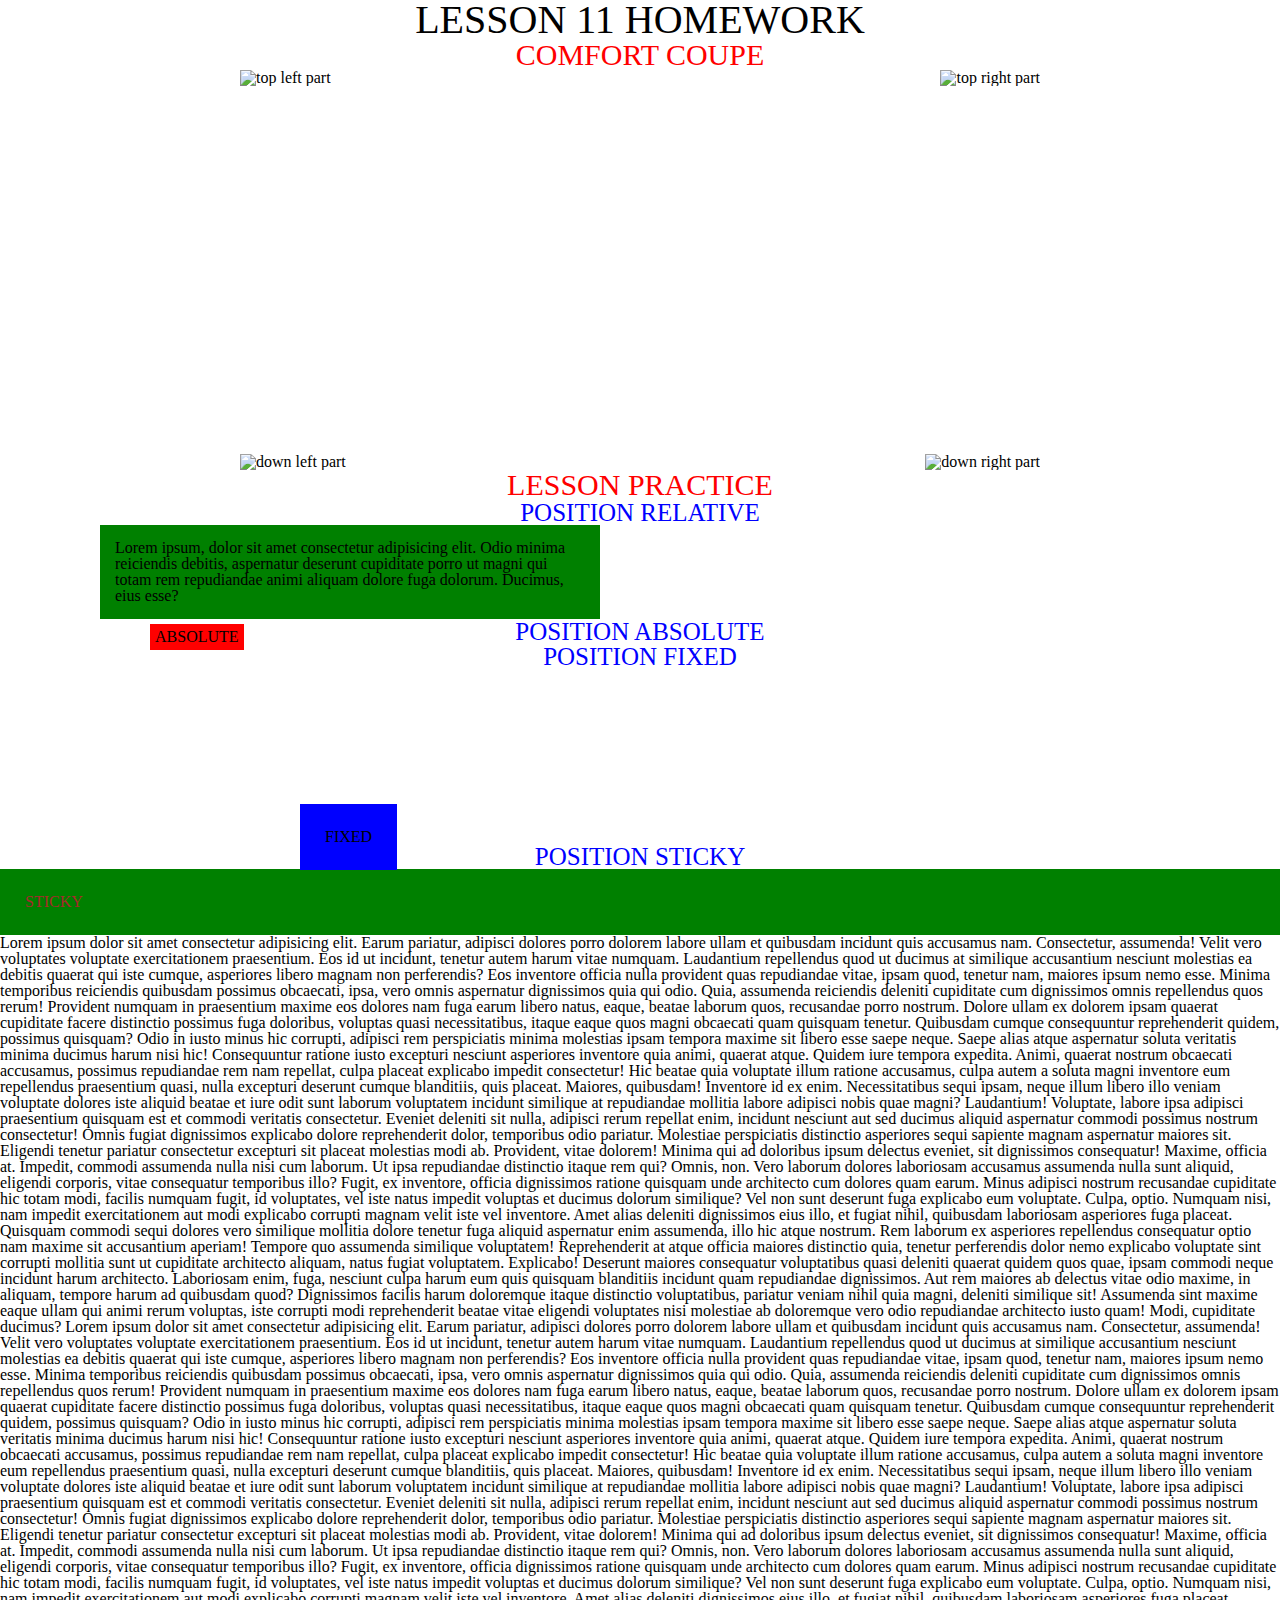
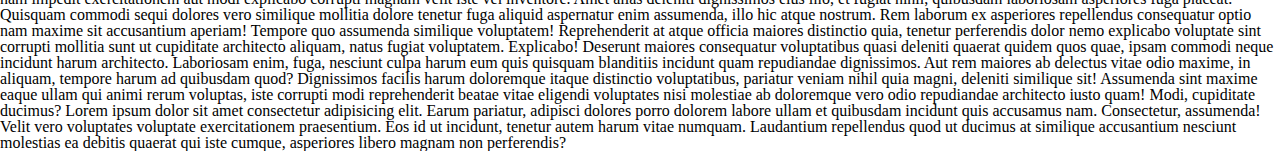
==== lesson_11_homework/index.html @ a26bd6e3 "Add files via upload" ====
<!DOCTYPE html>
<html lang="en">
<head>
    <meta charset="UTF-8">
    <meta http-equiv="X-UA-Compatible" content="IE=edge">
    <meta name="viewport" content="width=device-width, initial-scale=1.0">
    <link rel="stylesheet" href="css/reset.css">
    <link rel="stylesheet" href="css/style.css">
    <title>Lesson 11 homework</title>
</head>
<body>
    <header class="header"></header>
    <main class="page">
        <div class="wrapper">
            <h1 class="main-title">Lesson 11 homework</h1>
            <div class="car">
                <h2 class="car__title">Comfort Coupe</h2>
                <div class="car__parts parts">
                    <div class="parts__top-left">
                        <img src="/img/top-left-part.png" alt="top left part">
                    </div>
                    <div class="parts__top-right">
                        <img src="/img/top-right-part.png" alt="top right part">
                    </div>
                    <div class="parts__down-left">
                        <img src="/img/down-left-part.png" alt="down left part">
                    </div>
                    <div class="parts__down-right">
                        <img src="/img/down-right-part.png" alt="down right part">
                    </div>
                </div>
            </div>
            <div class="lesson-practice">
                <h2 class="lesson-practice__title">Lesson practice</h2>
                <div class="lesson-practice__relative relative">
                    <h3 class="subtitle">Position relative</h3>
                    <div class="relative__example">
                        <p>Lorem ipsum, dolor sit amet consectetur adipisicing elit. Odio minima reiciendis debitis, aspernatur deserunt cupiditate porro ut magni qui totam rem repudiandae animi aliquam dolore fuga dolorum. Ducimus, eius esse?</p>
                    </div>
                </div>
                <div class="lesson-practice__absolute absolute">
                    <h3 class="subtitle">Position absolute</h3>
                    <div class="absolute__example">
                        ABSOLUTE
                    </div>
                </div>
                <div class="lesson-practice__fixed fixed">
                    <h3 class="subtitle">Position fixed</h3>
                    <div class="fixed__example">
                        FIXED
                    </div>
                </div>
                <div class="lesson-practice__sticky sticky">
                    <h3 class="subtitle">Position sticky</h3>
                    <div class="sticky__example">
                        STICKY
                    </div>
                    <p class="sticky__text">Lorem ipsum dolor sit amet consectetur adipisicing elit. Earum pariatur, adipisci dolores porro dolorem labore ullam et quibusdam incidunt quis accusamus nam. Consectetur, assumenda! Velit vero voluptates voluptate exercitationem praesentium.
                        Eos id ut incidunt, tenetur autem harum vitae numquam. Laudantium repellendus quod ut ducimus at similique accusantium nesciunt molestias ea debitis quaerat qui iste cumque, asperiores libero magnam non perferendis?
                        Eos inventore officia nulla provident quas repudiandae vitae, ipsam quod, tenetur nam, maiores ipsum nemo esse. Minima temporibus reiciendis quibusdam possimus obcaecati, ipsa, vero omnis aspernatur dignissimos quia qui odio.
                        Quia, assumenda reiciendis deleniti cupiditate cum dignissimos omnis repellendus quos rerum! Provident numquam in praesentium maxime eos dolores nam fuga earum libero natus, eaque, beatae laborum quos, recusandae porro nostrum.
                        Dolore ullam ex dolorem ipsam quaerat cupiditate facere distinctio possimus fuga doloribus, voluptas quasi necessitatibus, itaque eaque quos magni obcaecati quam quisquam tenetur. Quibusdam cumque consequuntur reprehenderit quidem, possimus quisquam?
                        Odio in iusto minus hic corrupti, adipisci rem perspiciatis minima molestias ipsam tempora maxime sit libero esse saepe neque. Saepe alias atque aspernatur soluta veritatis minima ducimus harum nisi hic!
                        Consequuntur ratione iusto excepturi nesciunt asperiores inventore quia animi, quaerat atque. Quidem iure tempora expedita. Animi, quaerat nostrum obcaecati accusamus, possimus repudiandae rem nam repellat, culpa placeat explicabo impedit consectetur!
                        Hic beatae quia voluptate illum ratione accusamus, culpa autem a soluta magni inventore eum repellendus praesentium quasi, nulla excepturi deserunt cumque blanditiis, quis placeat. Maiores, quibusdam! Inventore id ex enim.
                        Necessitatibus sequi ipsam, neque illum libero illo veniam voluptate dolores iste aliquid beatae et iure odit sunt laborum voluptatem incidunt similique at repudiandae mollitia labore adipisci nobis quae magni? Laudantium!
                        Voluptate, labore ipsa adipisci praesentium quisquam est et commodi veritatis consectetur. Eveniet deleniti sit nulla, adipisci rerum repellat enim, incidunt nesciunt aut sed ducimus aliquid aspernatur commodi possimus nostrum consectetur!
                        Omnis fugiat dignissimos explicabo dolore reprehenderit dolor, temporibus odio pariatur. Molestiae perspiciatis distinctio asperiores sequi sapiente magnam aspernatur maiores sit. Eligendi tenetur pariatur consectetur excepturi sit placeat molestias modi ab.
                        Provident, vitae dolorem! Minima qui ad doloribus ipsum delectus eveniet, sit dignissimos consequatur! Maxime, officia at. Impedit, commodi assumenda nulla nisi cum laborum. Ut ipsa repudiandae distinctio itaque rem qui?
                        Omnis, non. Vero laborum dolores laboriosam accusamus assumenda nulla sunt aliquid, eligendi corporis, vitae consequatur temporibus illo? Fugit, ex inventore, officia dignissimos ratione quisquam unde architecto cum dolores quam earum.
                        Minus adipisci nostrum recusandae cupiditate hic totam modi, facilis numquam fugit, id voluptates, vel iste natus impedit voluptas et ducimus dolorum similique? Vel non sunt deserunt fuga explicabo eum voluptate.
                        Culpa, optio. Numquam nisi, nam impedit exercitationem aut modi explicabo corrupti magnam velit iste vel inventore. Amet alias deleniti dignissimos eius illo, et fugiat nihil, quibusdam laboriosam asperiores fuga placeat.
                        Quisquam commodi sequi dolores vero similique mollitia dolore tenetur fuga aliquid aspernatur enim assumenda, illo hic atque nostrum. Rem laborum ex asperiores repellendus consequatur optio nam maxime sit accusantium aperiam!
                        Tempore quo assumenda similique voluptatem! Reprehenderit at atque officia maiores distinctio quia, tenetur perferendis dolor nemo explicabo voluptate sint corrupti mollitia sunt ut cupiditate architecto aliquam, natus fugiat voluptatem. Explicabo!
                        Deserunt maiores consequatur voluptatibus quasi deleniti quaerat quidem quos quae, ipsam commodi neque incidunt harum architecto. Laboriosam enim, fuga, nesciunt culpa harum eum quis quisquam blanditiis incidunt quam repudiandae dignissimos.
                        Aut rem maiores ab delectus vitae odio maxime, in aliquam, tempore harum ad quibusdam quod? Dignissimos facilis harum doloremque itaque distinctio voluptatibus, pariatur veniam nihil quia magni, deleniti similique sit!
                        Assumenda sint maxime eaque ullam qui animi rerum voluptas, iste corrupti modi reprehenderit beatae vitae eligendi voluptates nisi molestiae ab doloremque vero odio repudiandae architecto iusto quam! Modi, cupiditate ducimus?
                        Lorem ipsum dolor sit amet consectetur adipisicing elit. Earum pariatur, adipisci dolores porro dolorem labore ullam et quibusdam incidunt quis accusamus nam. Consectetur, assumenda! Velit vero voluptates voluptate exercitationem praesentium.
                        Eos id ut incidunt, tenetur autem harum vitae numquam. Laudantium repellendus quod ut ducimus at similique accusantium nesciunt molestias ea debitis quaerat qui iste cumque, asperiores libero magnam non perferendis?
                        Eos inventore officia nulla provident quas repudiandae vitae, ipsam quod, tenetur nam, maiores ipsum nemo esse. Minima temporibus reiciendis quibusdam possimus obcaecati, ipsa, vero omnis aspernatur dignissimos quia qui odio.
                        Quia, assumenda reiciendis deleniti cupiditate cum dignissimos omnis repellendus quos rerum! Provident numquam in praesentium maxime eos dolores nam fuga earum libero natus, eaque, beatae laborum quos, recusandae porro nostrum.
                        Dolore ullam ex dolorem ipsam quaerat cupiditate facere distinctio possimus fuga doloribus, voluptas quasi necessitatibus, itaque eaque quos magni obcaecati quam quisquam tenetur. Quibusdam cumque consequuntur reprehenderit quidem, possimus quisquam?
                        Odio in iusto minus hic corrupti, adipisci rem perspiciatis minima molestias ipsam tempora maxime sit libero esse saepe neque. Saepe alias atque aspernatur soluta veritatis minima ducimus harum nisi hic!
                        Consequuntur ratione iusto excepturi nesciunt asperiores inventore quia animi, quaerat atque. Quidem iure tempora expedita. Animi, quaerat nostrum obcaecati accusamus, possimus repudiandae rem nam repellat, culpa placeat explicabo impedit consectetur!
                        Hic beatae quia voluptate illum ratione accusamus, culpa autem a soluta magni inventore eum repellendus praesentium quasi, nulla excepturi deserunt cumque blanditiis, quis placeat. Maiores, quibusdam! Inventore id ex enim.
                        Necessitatibus sequi ipsam, neque illum libero illo veniam voluptate dolores iste aliquid beatae et iure odit sunt laborum voluptatem incidunt similique at repudiandae mollitia labore adipisci nobis quae magni? Laudantium!
                        Voluptate, labore ipsa adipisci praesentium quisquam est et commodi veritatis consectetur. Eveniet deleniti sit nulla, adipisci rerum repellat enim, incidunt nesciunt aut sed ducimus aliquid aspernatur commodi possimus nostrum consectetur!
                        Omnis fugiat dignissimos explicabo dolore reprehenderit dolor, temporibus odio pariatur. Molestiae perspiciatis distinctio asperiores sequi sapiente magnam aspernatur maiores sit. Eligendi tenetur pariatur consectetur excepturi sit placeat molestias modi ab.
                        Provident, vitae dolorem! Minima qui ad doloribus ipsum delectus eveniet, sit dignissimos consequatur! Maxime, officia at. Impedit, commodi assumenda nulla nisi cum laborum. Ut ipsa repudiandae distinctio itaque rem qui?
                        Omnis, non. Vero laborum dolores laboriosam accusamus assumenda nulla sunt aliquid, eligendi corporis, vitae consequatur temporibus illo? Fugit, ex inventore, officia dignissimos ratione quisquam unde architecto cum dolores quam earum.
                        Minus adipisci nostrum recusandae cupiditate hic totam modi, facilis numquam fugit, id voluptates, vel iste natus impedit voluptas et ducimus dolorum similique? Vel non sunt deserunt fuga explicabo eum voluptate.
                        Culpa, optio. Numquam nisi, nam impedit exercitationem aut modi explicabo corrupti magnam velit iste vel inventore. Amet alias deleniti dignissimos eius illo, et fugiat nihil, quibusdam laboriosam asperiores fuga placeat.
                        Quisquam commodi sequi dolores vero similique mollitia dolore tenetur fuga aliquid aspernatur enim assumenda, illo hic atque nostrum. Rem laborum ex asperiores repellendus consequatur optio nam maxime sit accusantium aperiam!
                        Tempore quo assumenda similique voluptatem! Reprehenderit at atque officia maiores distinctio quia, tenetur perferendis dolor nemo explicabo voluptate sint corrupti mollitia sunt ut cupiditate architecto aliquam, natus fugiat voluptatem. Explicabo!
                        Deserunt maiores consequatur voluptatibus quasi deleniti quaerat quidem quos quae, ipsam commodi neque incidunt harum architecto. Laboriosam enim, fuga, nesciunt culpa harum eum quis quisquam blanditiis incidunt quam repudiandae dignissimos.
                        Aut rem maiores ab delectus vitae odio maxime, in aliquam, tempore harum ad quibusdam quod? Dignissimos facilis harum doloremque itaque distinctio voluptatibus, pariatur veniam nihil quia magni, deleniti similique sit!
                        Assumenda sint maxime eaque ullam qui animi rerum voluptas, iste corrupti modi reprehenderit beatae vitae eligendi voluptates nisi molestiae ab doloremque vero odio repudiandae architecto iusto quam! Modi, cupiditate ducimus?
                        Lorem ipsum dolor sit amet consectetur adipisicing elit. Earum pariatur, adipisci dolores porro dolorem labore ullam et quibusdam incidunt quis accusamus nam. Consectetur, assumenda! Velit vero voluptates voluptate exercitationem praesentium.
                        Eos id ut incidunt, tenetur autem harum vitae numquam. Laudantium repellendus quod ut ducimus at similique accusantium nesciunt molestias ea debitis quaerat qui iste cumque, asperiores libero magnam non perferendis?</p>
                </div>
            </div>
        </div>
    </main>
    <footer class="footer"></footer>
</body>
</html>
---- lesson_11_homework/css/style.css ----
.wrapper {
	min-height: 100%;
	position: relative;
}

h1 {
	font-size: 40px;
	text-transform: uppercase;
	text-align: center;
}

h2 {
	font-size: 30px;
	text-transform: uppercase;
	text-align: center;
	color: red;
}

h3 {
	font-size: 25px;
	color: blue;
	text-transform: uppercase;
	text-align: center;
}

.car img {
	max-height: 100%;
}

.car__parts {
	width: 800px;
	height: 400px;
	position: relative;
	margin: 0 auto;
}

.parts__top-left {
	position: absolute;
	top: 0;
	left: 0;
}

.parts__top-right {
	position: absolute;
	top: 0;
	right: 0;
}

.parts__down-left {
	position: absolute;
	bottom: 0;
	left: 0;
}

.parts__down-right {
	position: absolute;
	bottom: 0;
	right: 0;
}

.relative__example {
	width: 500px;
	padding: 15px;
	background-color: green;
	position: relative;
	left: 100px;
}

.lesson-practice__absolute {
	position: relative;
}

.absolute__example {
	padding: 5px;
	background-color: red;
	position: absolute;
	left: 150px;
	top: 5px;
}

.lesson-practice__fixed {
	height: 200px;
}

.fixed__example {
	padding: 25px;
	background-color: blue;
	position: fixed;
	left: 300px;
	bottom: 30px;
	z-index: 2;
}

.sticky__example {
	position: sticky;
	padding: 25px;
	color: brown;
	top: 0;
	background-color: green;
	z-index: 1;
}
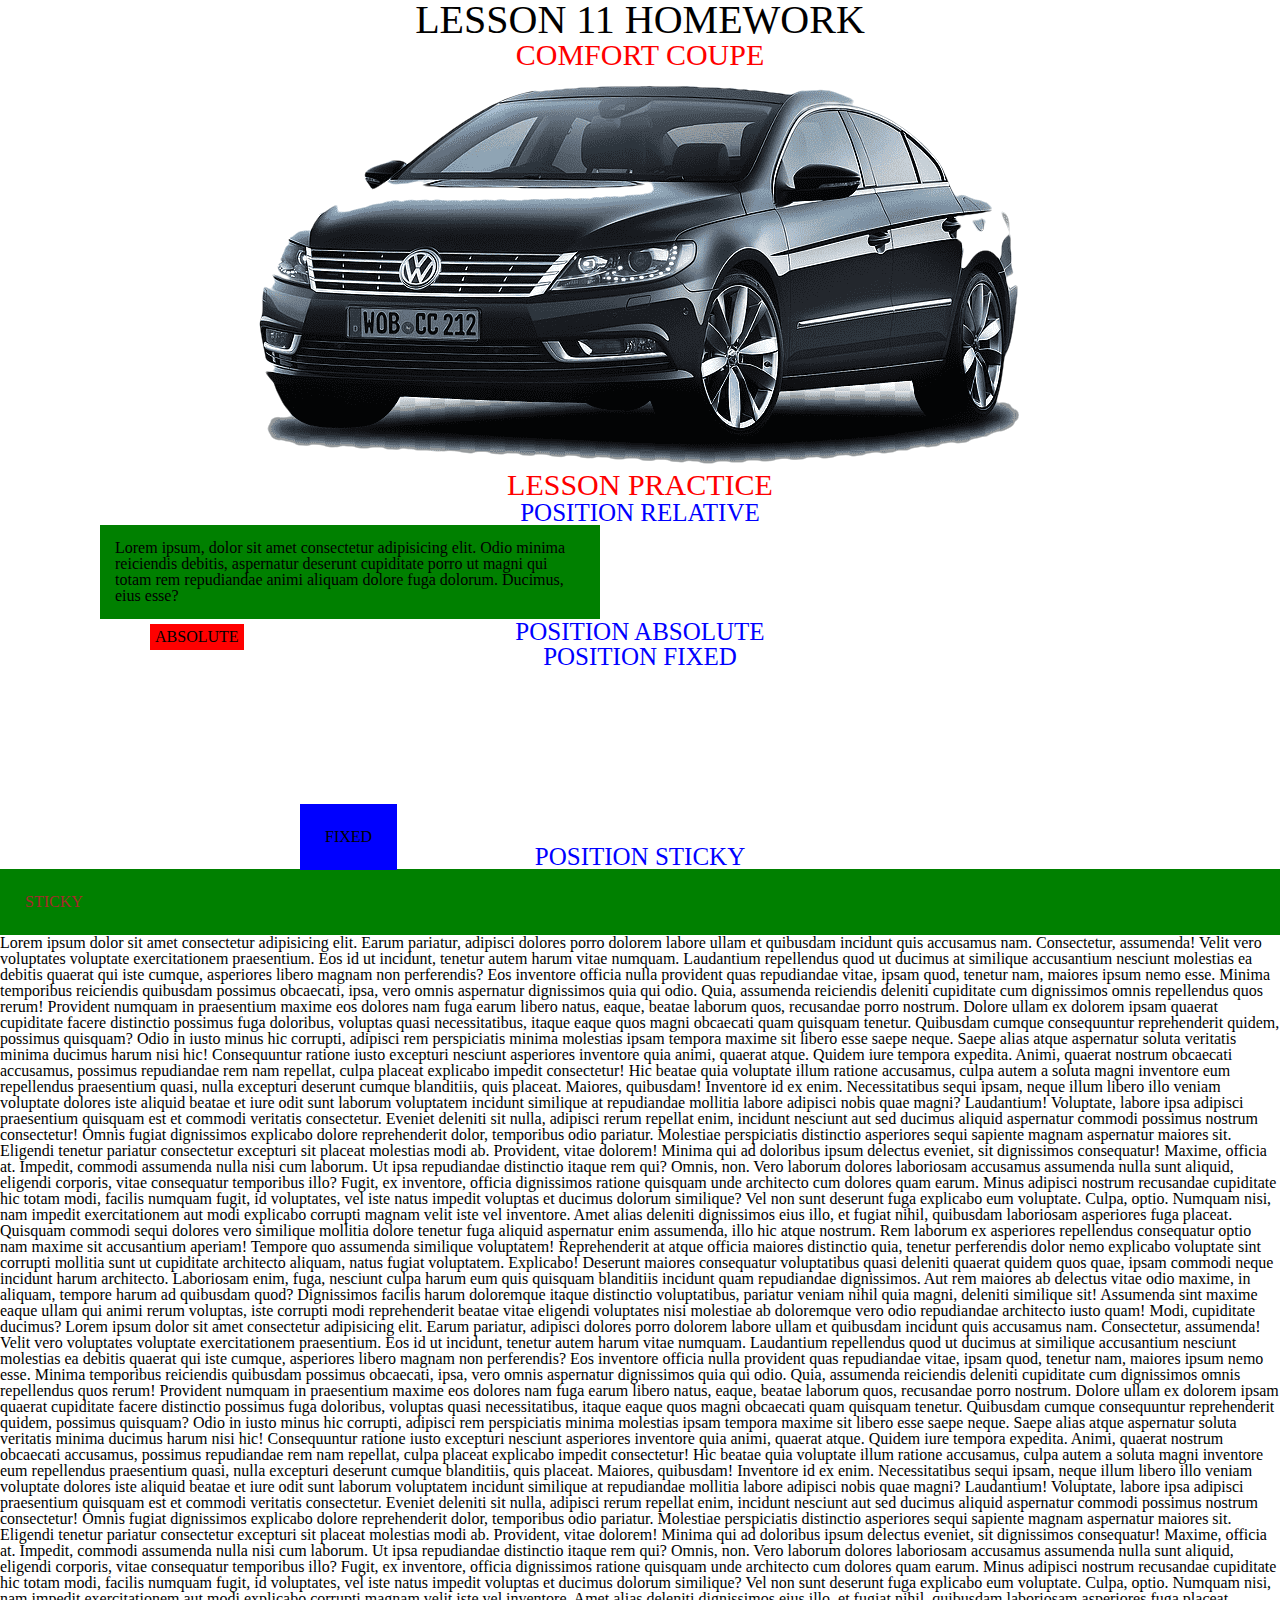
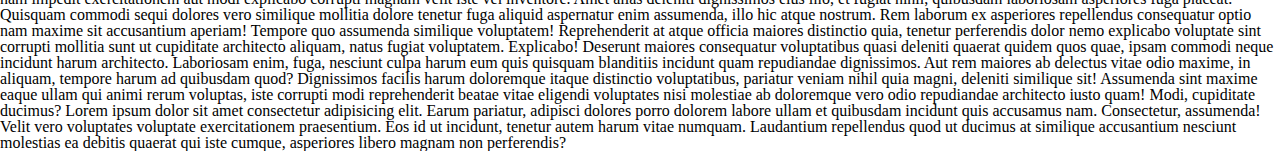
==== commit 282dad04: "Update index.html" ====
--- a/lesson_11_homework/index.html
+++ b/lesson_11_homework/index.html
@@ -17,16 +17,16 @@
                 <h2 class="car__title">Comfort Coupe</h2>
                 <div class="car__parts parts">
                     <div class="parts__top-left">
-                        <img src="/img/top-left-part.png" alt="top left part">
+                        <img src="img/top-left-part.png" alt="top left part">
                     </div>
                     <div class="parts__top-right">
-                        <img src="/img/top-right-part.png" alt="top right part">
+                        <img src="img/top-right-part.png" alt="top right part">
                     </div>
                     <div class="parts__down-left">
-                        <img src="/img/down-left-part.png" alt="down left part">
+                        <img src="img/down-left-part.png" alt="down left part">
                     </div>
                     <div class="parts__down-right">
-                        <img src="/img/down-right-part.png" alt="down right part">
+                        <img src="img/down-right-part.png" alt="down right part">
                     </div>
                 </div>
             </div>
@@ -103,4 +103,4 @@
     </main>
     <footer class="footer"></footer>
 </body>
-</html>+</html>
